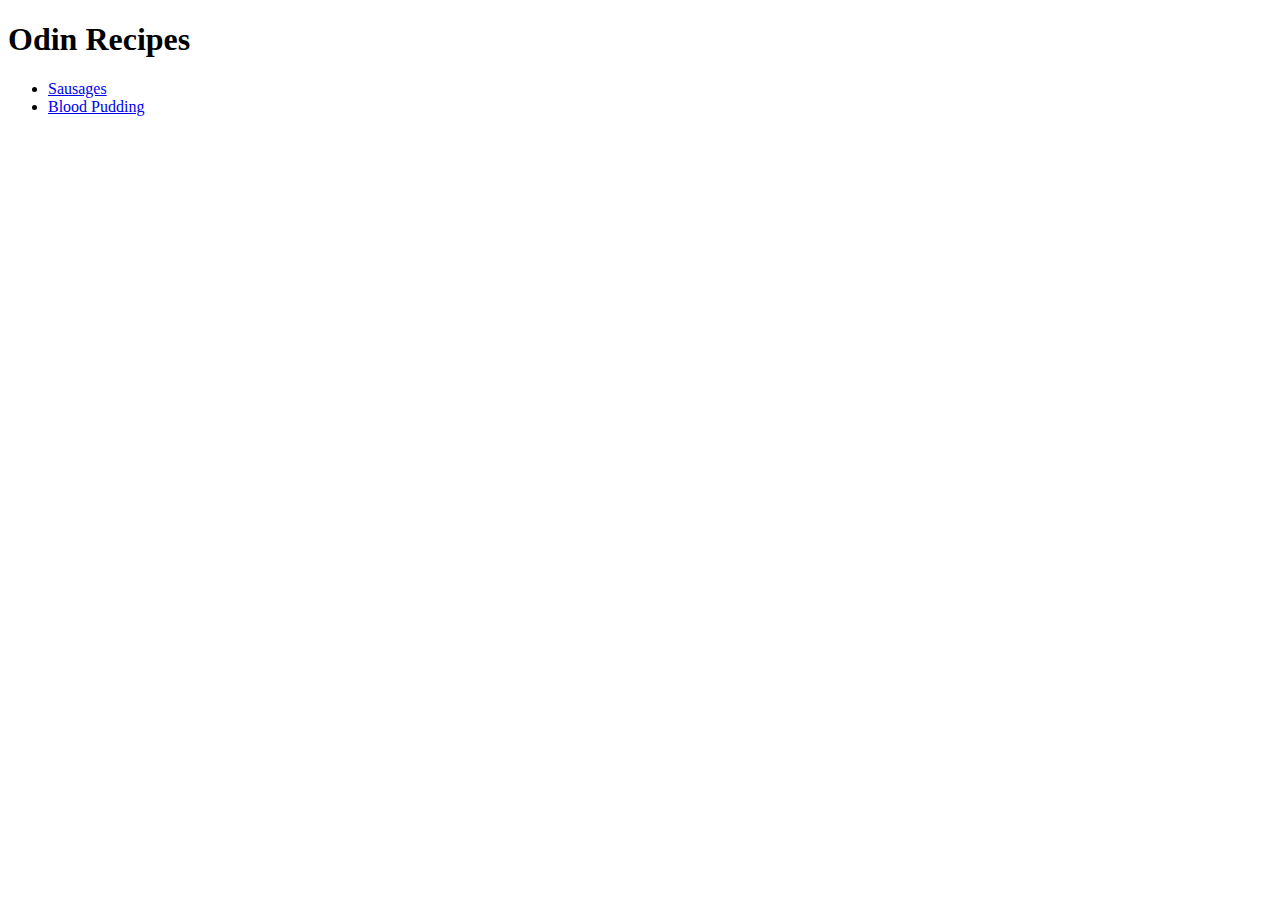
==== index.html @ b9ee80b5 "Added new "Blood Pudding" recipe" ====
<!DOCTYPE html>
<html lang="en">
<head>
    <meta charset="UTF-8">
    <meta name="viewport" content="width=device-width, initial-scale=1.0">
    <title>Odin Recipes</title>
</head>
<body>
    <h1>Odin Recipes</h1>
    <ul>
        <li><a href="./recipes/sausages.html" target="_blank" rel="noreferrer noopener">Sausages</a></li>
        <li><a href="./recipes/blood-pudding.html" target="_blank" rel="noreferrer noopener">Blood Pudding</a></li>
      </ul>
</body>
</html>
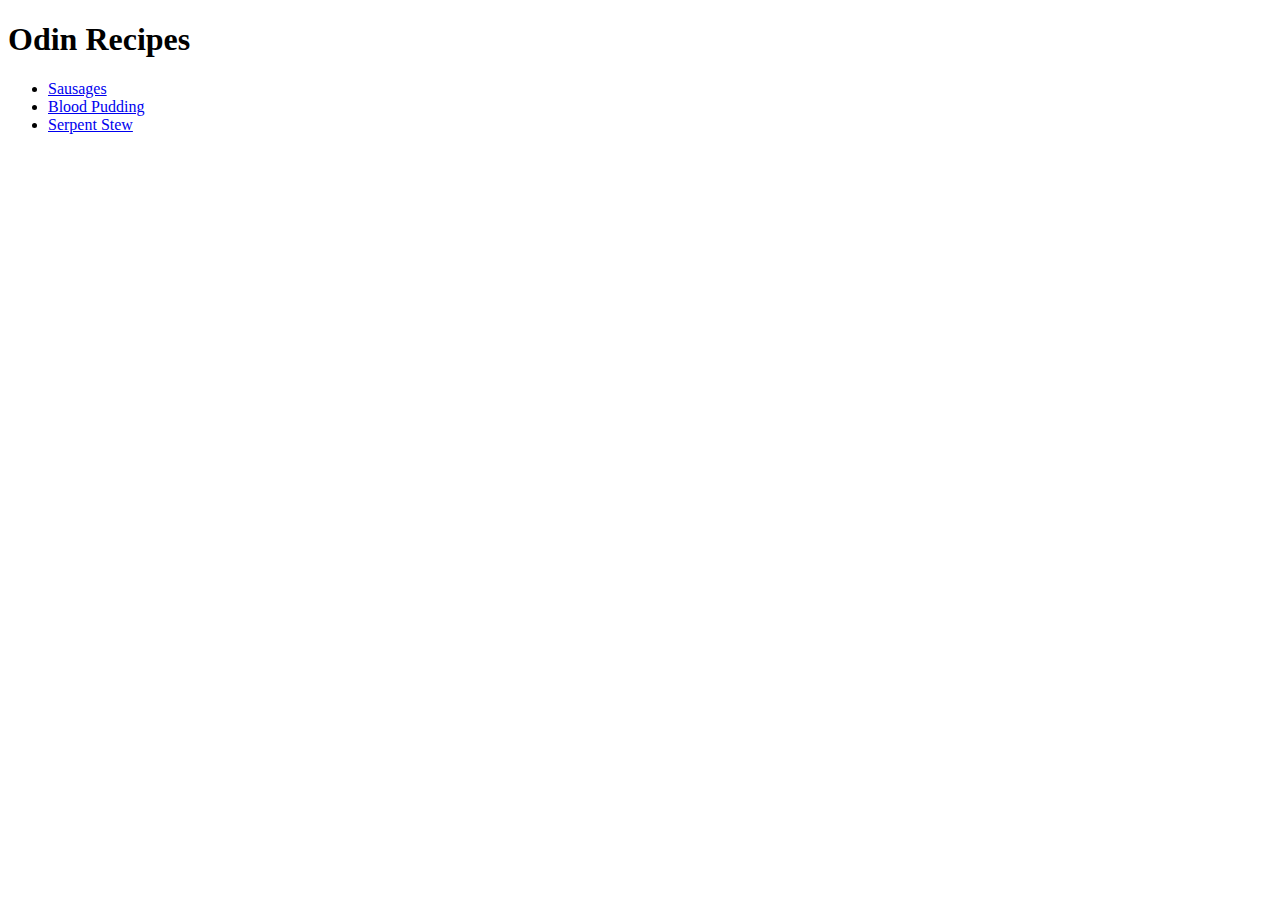
==== commit 39b8850a: "Added "Serpent Stew" recipe" ====
--- a/index.html
+++ b/index.html
@@ -10,6 +10,7 @@
     <ul>
         <li><a href="./recipes/sausages.html" target="_blank" rel="noreferrer noopener">Sausages</a></li>
         <li><a href="./recipes/blood-pudding.html" target="_blank" rel="noreferrer noopener">Blood Pudding</a></li>
+        <li><a href="./recipes/serpent-stew.html" target="_blank" rel="noreferrer noopener">Serpent Stew</a></li>
       </ul>
 </body>
 </html>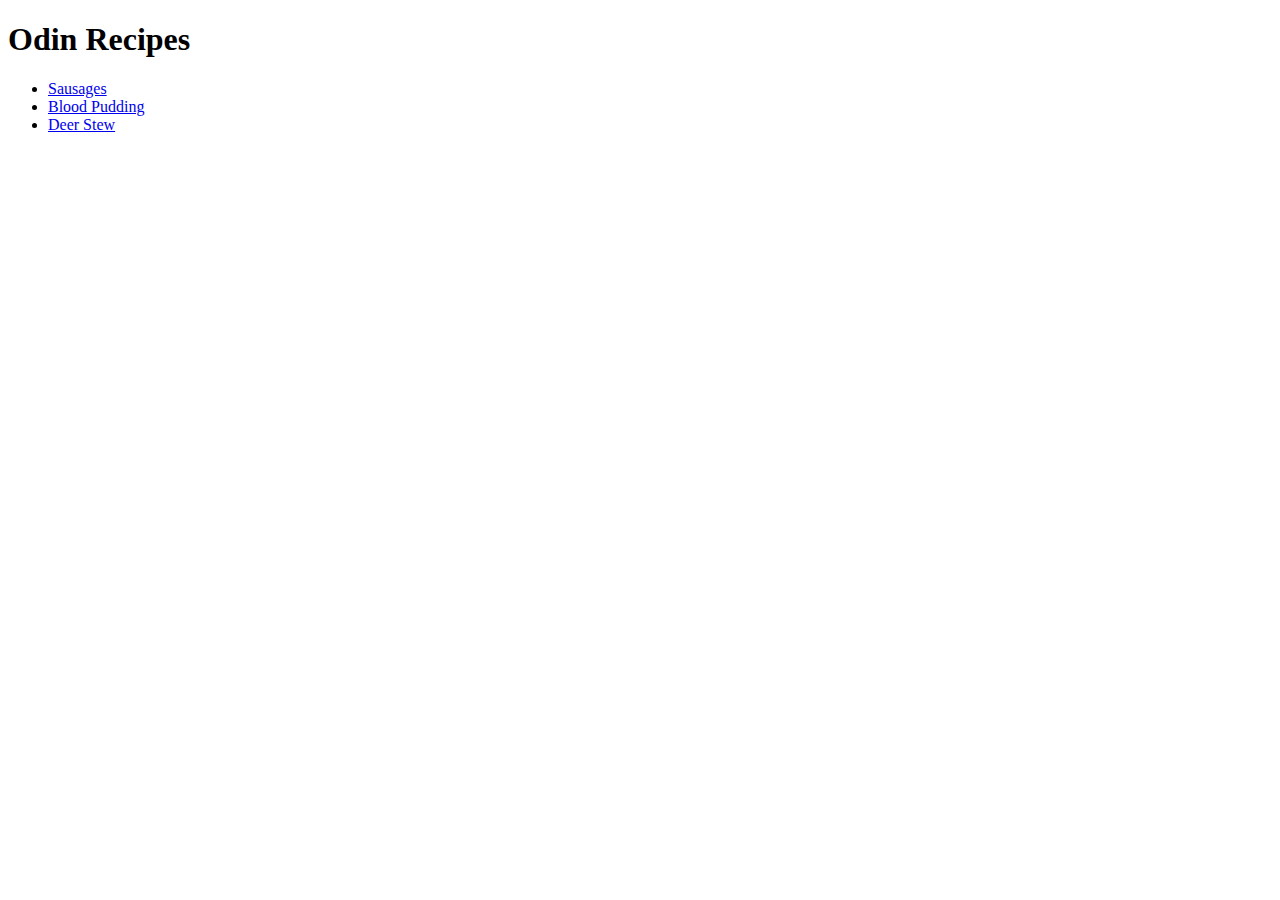
==== commit 3d0fcf56: "Replaced serpent stew recipe with deer stew recipe" ====
--- a/index.html
+++ b/index.html
@@ -1,6 +1,7 @@
 <!DOCTYPE html>
 <html lang="en">
 <head>
+    <link rel="stylesheet" href="css/index.css">
     <meta charset="UTF-8">
     <meta name="viewport" content="width=device-width, initial-scale=1.0">
     <title>Odin Recipes</title>
@@ -10,7 +11,7 @@
     <ul>
         <li><a href="./recipes/sausages.html" target="_blank" rel="noreferrer noopener">Sausages</a></li>
         <li><a href="./recipes/blood-pudding.html" target="_blank" rel="noreferrer noopener">Blood Pudding</a></li>
-        <li><a href="./recipes/serpent-stew.html" target="_blank" rel="noreferrer noopener">Serpent Stew</a></li>
+        <li><a href="./recipes/deer-stew.html" target="_blank" rel="noreferrer noopener">Deer Stew</a></li>
       </ul>
 </body>
 </html>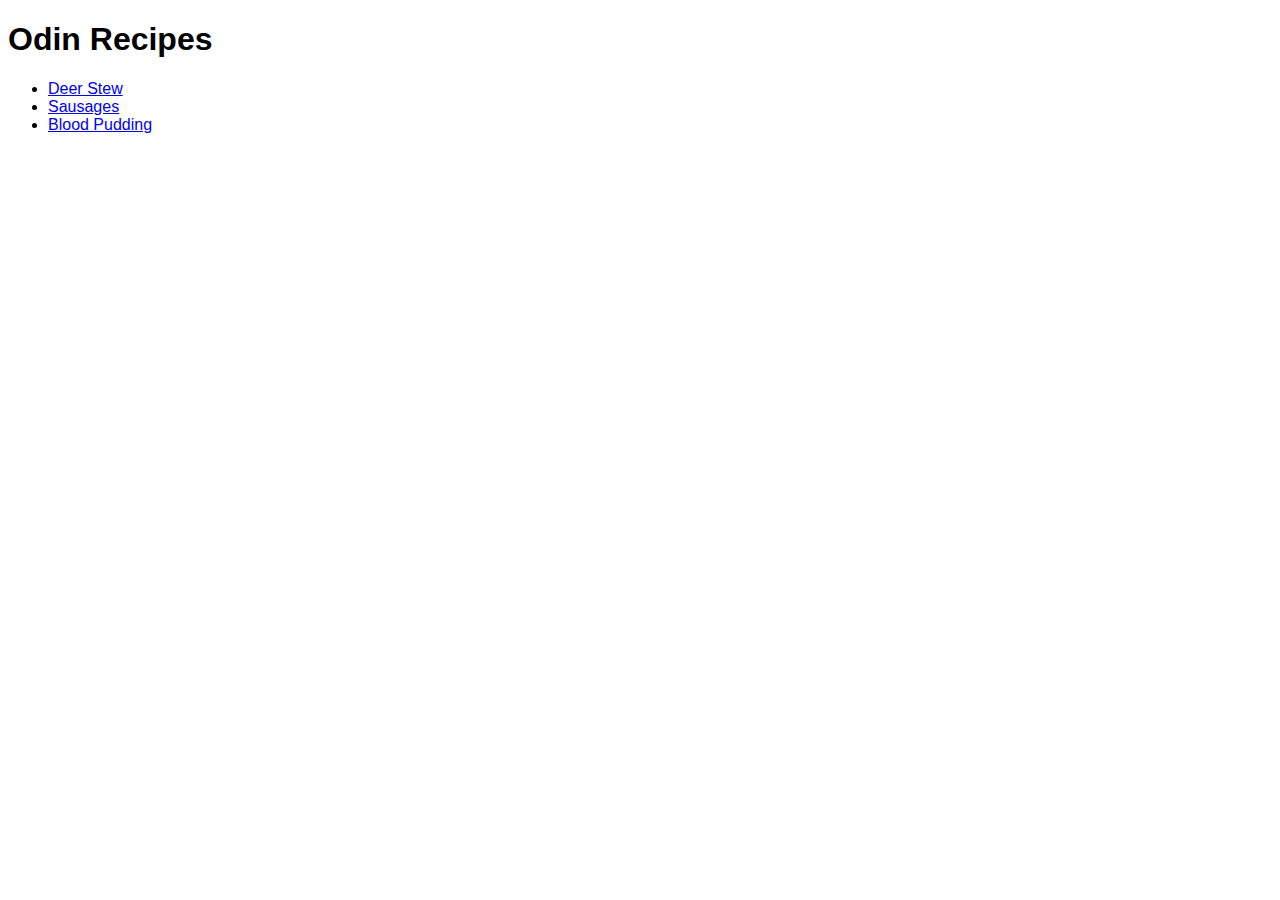
==== commit 55fd8fc8: "Added basic styling to all pages" ====
--- a/index.html
+++ b/index.html
@@ -1,7 +1,7 @@
 <!DOCTYPE html>
 <html lang="en">
 <head>
-    <link rel="stylesheet" href="css/index.css">
+    <link rel="stylesheet" href="css/styles.css">
     <meta charset="UTF-8">
     <meta name="viewport" content="width=device-width, initial-scale=1.0">
     <title>Odin Recipes</title>
@@ -9,9 +9,9 @@
 <body>
     <h1>Odin Recipes</h1>
     <ul>
+        <li><a href="./recipes/deer-stew.html" target="_blank" rel="noreferrer noopener">Deer Stew</a></li>
         <li><a href="./recipes/sausages.html" target="_blank" rel="noreferrer noopener">Sausages</a></li>
         <li><a href="./recipes/blood-pudding.html" target="_blank" rel="noreferrer noopener">Blood Pudding</a></li>
-        <li><a href="./recipes/deer-stew.html" target="_blank" rel="noreferrer noopener">Deer Stew</a></li>
       </ul>
 </body>
 </html>--- a/css/styles.css
+++ b/css/styles.css
@@ -0,0 +1,8 @@
+.recipe-image{
+    height: auto;
+    width: 200px;
+}
+
+*{
+    font-family: Verdana, Geneva, Tahoma, sans-serif;
+}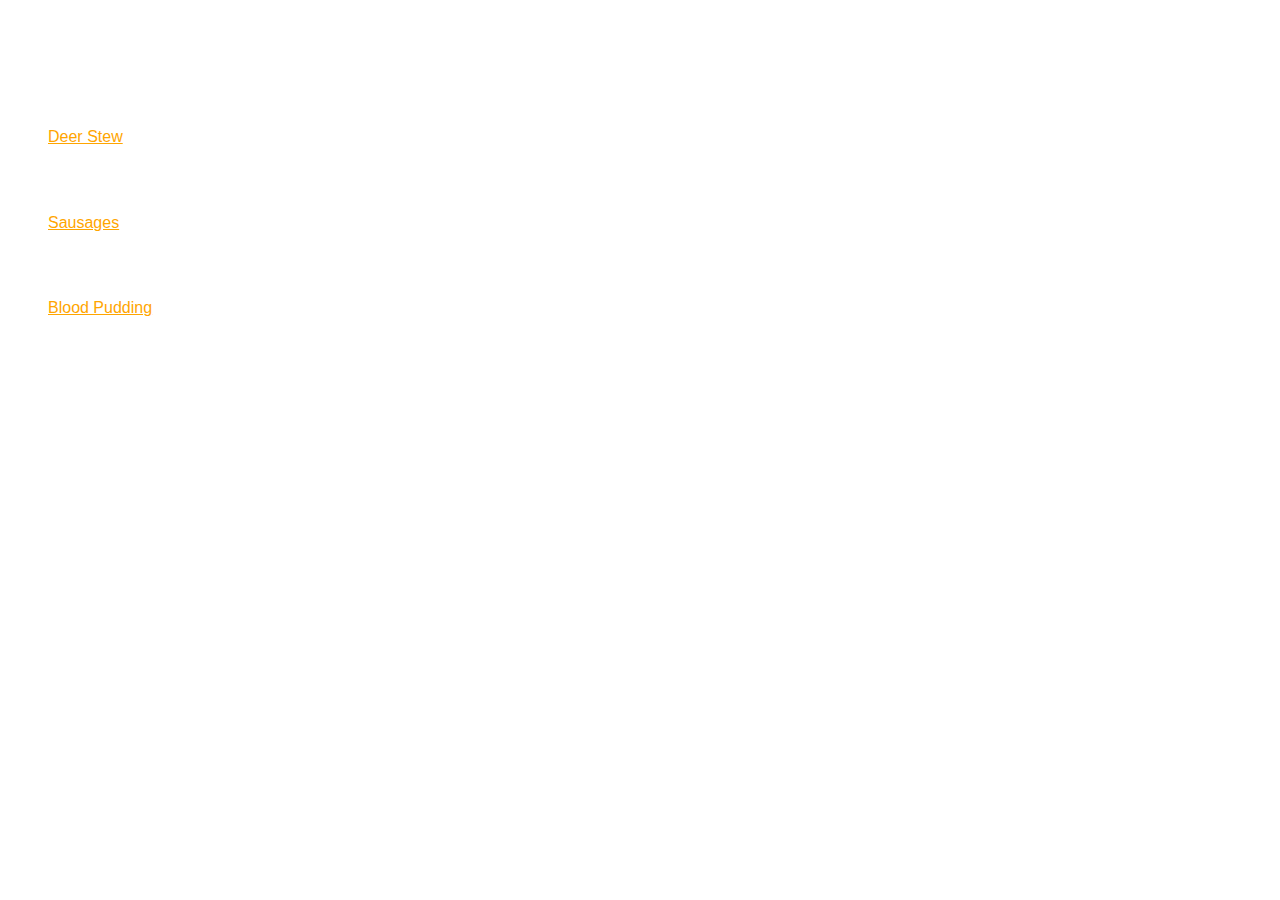
==== commit 918b48da: "Added background, coloring to main page" ====
--- a/index.html
+++ b/index.html
@@ -6,12 +6,19 @@
     <meta name="viewport" content="width=device-width, initial-scale=1.0">
     <title>Odin Recipes</title>
 </head>
-<body>
+<body class="dark-background meadows">
     <h1>Odin Recipes</h1>
+    <h2>Black Forest</h2>
     <ul>
         <li><a href="./recipes/deer-stew.html" target="_blank" rel="noreferrer noopener">Deer Stew</a></li>
+    </ul>
+    <h2>Swamp</h2>
+    <ul>
         <li><a href="./recipes/sausages.html" target="_blank" rel="noreferrer noopener">Sausages</a></li>
+    </ul>
+    <h2>Plains</h2>
+    <ul>
         <li><a href="./recipes/blood-pudding.html" target="_blank" rel="noreferrer noopener">Blood Pudding</a></li>
-      </ul>
+    </ul>
 </body>
 </html>--- a/css/styles.css
+++ b/css/styles.css
@@ -5,4 +5,45 @@
 
 *{
     font-family: Verdana, Geneva, Tahoma, sans-serif;
+}
+
+.black-forest{
+    background-image: url('../images/black-forest.jpg');
+}
+
+.dark-background{
+    background-size: cover;
+    color: white;
+}
+
+/* unvisited link - default is blue */
+.dark-background a:link {
+    color: orange;
+}
+  
+/* visited link - default is purple */
+.dark-background a:visited {
+    color: yellow;
+}
+  
+/* mouse over link - default is blue */
+.dark-background a:hover {
+    color: orange;
+}
+  
+/* selected link - default is red */
+.dark-background a:active {
+    color: greenyellow;
+}
+
+.swamp{
+    background-image: url('../images/swamp.jpg');
+}
+
+.plains{
+    background-image: url('../images/plains.jpg');
+}
+
+.meadows{
+    background-image: url('../images/meadows.jpg');
 }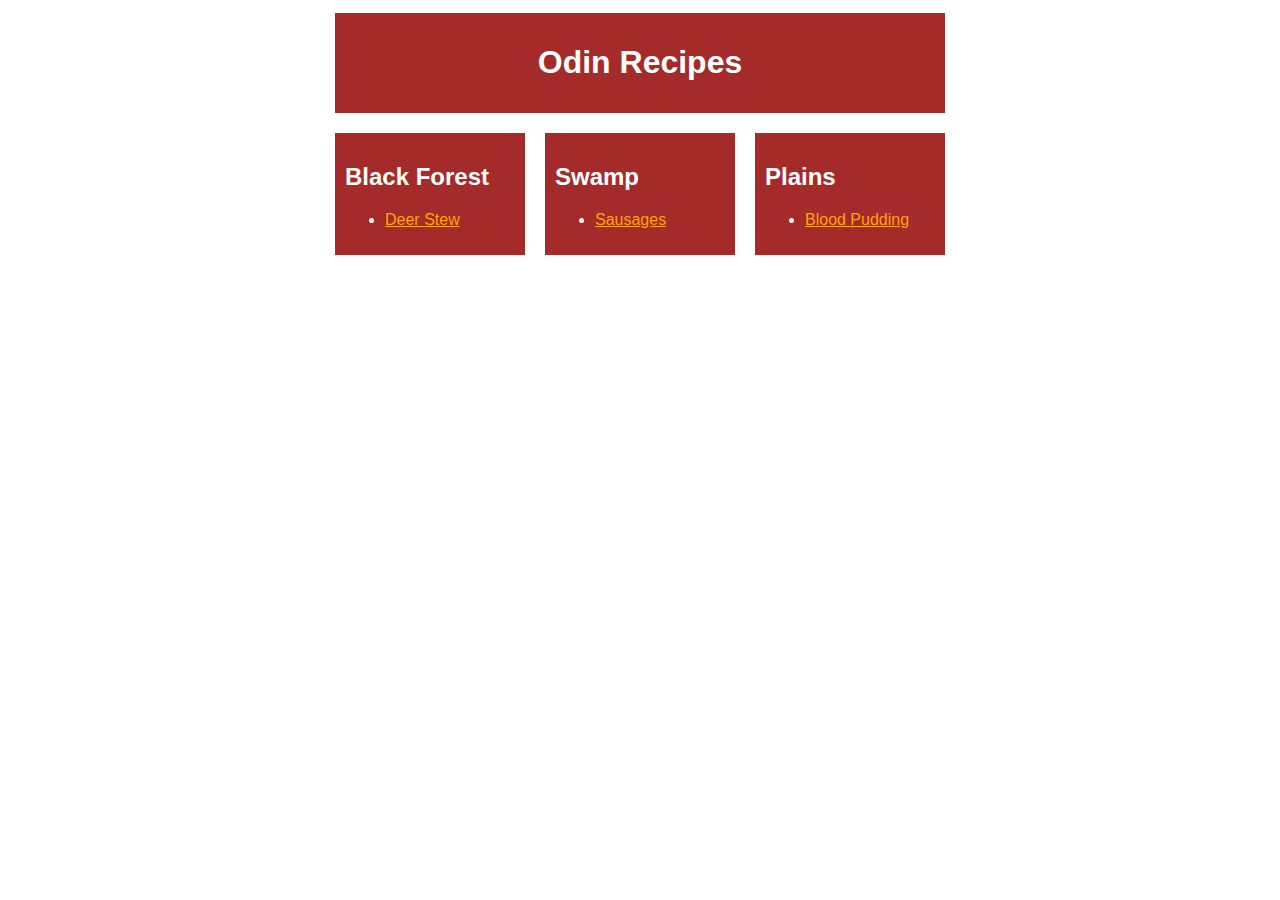
==== commit 0ab6e233: "Added box styling to index page" ====
--- a/index.html
+++ b/index.html
@@ -7,18 +7,28 @@
     <title>Odin Recipes</title>
 </head>
 <body class="dark-background meadows">
-    <h1>Odin Recipes</h1>
-    <h2>Black Forest</h2>
-    <ul>
-        <li><a href="./recipes/deer-stew.html" target="_blank" rel="noreferrer noopener">Deer Stew</a></li>
-    </ul>
-    <h2>Swamp</h2>
-    <ul>
-        <li><a href="./recipes/sausages.html" target="_blank" rel="noreferrer noopener">Sausages</a></li>
-    </ul>
-    <h2>Plains</h2>
-    <ul>
-        <li><a href="./recipes/blood-pudding.html" target="_blank" rel="noreferrer noopener">Blood Pudding</a></li>
-    </ul>
+    <div class="recipes-title">
+        <h1>Odin Recipes</h1>
+    </div>
+    <div class="recipes-index">
+        <div class="recipes-category">
+            <h2>Black Forest</h2>
+            <ul>
+                <li><a href="./recipes/deer-stew.html" target="_blank" rel="noreferrer noopener">Deer Stew</a></li>
+            </ul>
+        </div><!--remove white space between inline-block elements
+     --><div class="recipes-category">
+            <h2>Swamp</h2>
+            <ul>
+                <li><a href="./recipes/sausages.html" target="_blank" rel="noreferrer noopener">Sausages</a></li>
+            </ul>
+        </div><!--remove white space between inline-block elements
+     --><div class="recipes-category">
+            <h2>Plains</h2>
+            <ul>
+                <li><a href="./recipes/blood-pudding.html" target="_blank" rel="noreferrer noopener">Blood Pudding</a></li>
+            </ul>
+        </div>
+    </div>
 </body>
 </html>--- a/css/styles.css
+++ b/css/styles.css
@@ -46,4 +46,31 @@
 
 .meadows{
     background-image: url('../images/meadows.jpg');
+}
+
+.meadows div.recipes-title,
+.meadows div .recipes-category{
+    background-color: brown;
+    padding: 10px;
+    border: 5px solid white;
+    box-sizing: border-box;
+}
+
+.recipes-title{
+    margin: 0 auto;
+    text-align: center;
+    width: 620px;
+    margin: 5px auto;
+}
+
+.recipes-index{
+    text-align: center;
+    border-spacing: 0;
+}
+
+.recipes-category{
+    text-align: left;
+    display: inline-block;
+    width: 200px;
+    margin: 5px 5px;
 }